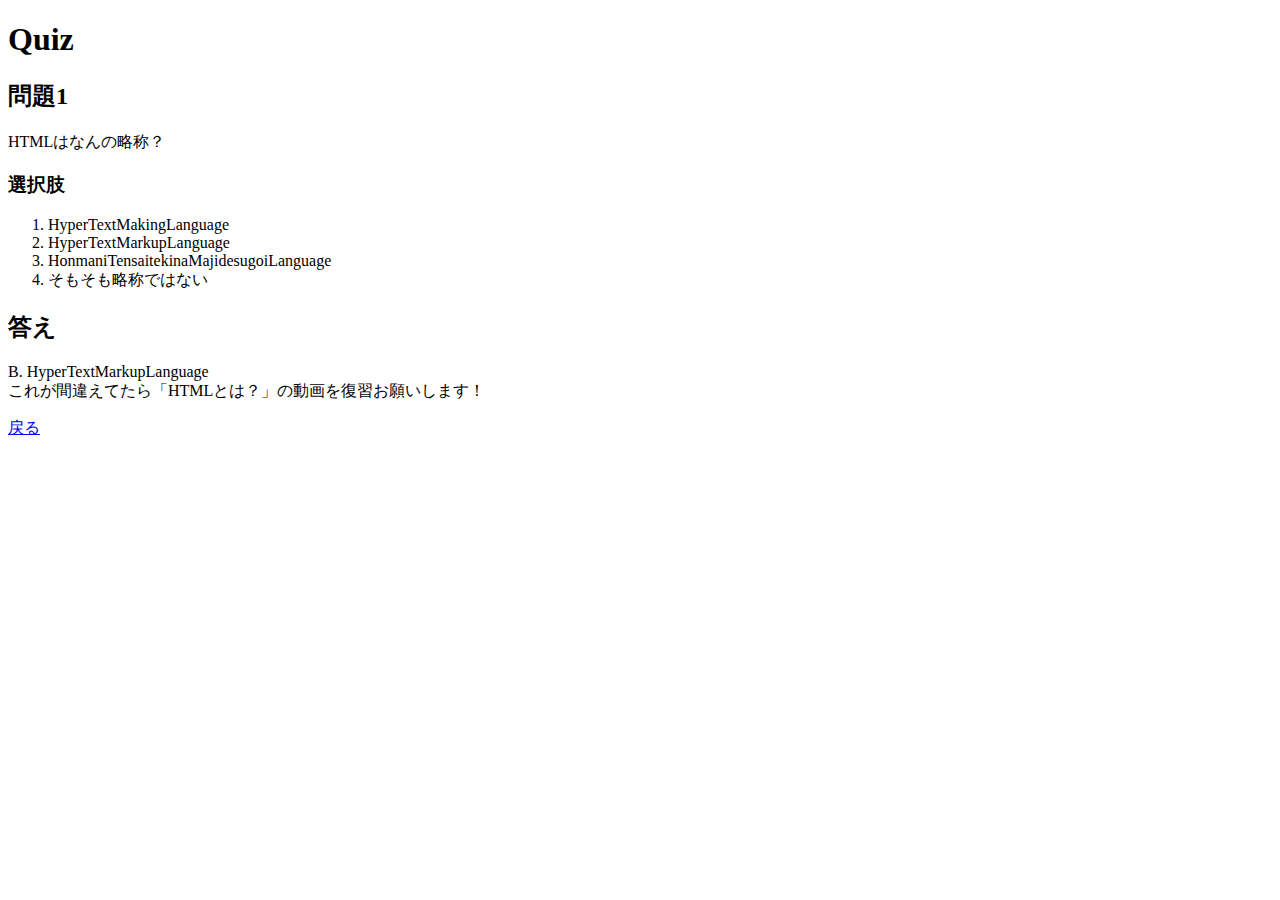
==== question1.html @ 1c248bb5 "02.HTML作成" ====
<!DOCTYPE html>
<html lang="ja">
<head>
  <meta charset="UTF-8">
  <meta http-equiv="X-UA-Compatible" content="IE=edge">
  <meta name="viewport" content="width=device-width, initial-scale=1.0">
  <title>問題1 | Quiz</title>
</head>
<body>
  <h1>Quiz</h1>
  <h2>問題1</h2>
  <p>
    HTMLはなんの略称？
  </p>
  <h3>選択肢</h3>
  <ol>
    <li>HyperTextMakingLanguage</li>
    <li>HyperTextMarkupLanguage</li>
    <li>HonmaniTensaitekinaMajidesugoiLanguage</li>
    <li>そもそも略称ではない</li>
  </ol>
  <h2>答え</h2>
  <p>
    B. HyperTextMarkupLanguage<br>
    これが間違えてたら「HTMLとは？」の動画を復習お願いします！
  </p>
  
  <a href="index.html">戻る</a>
</body>
</html>
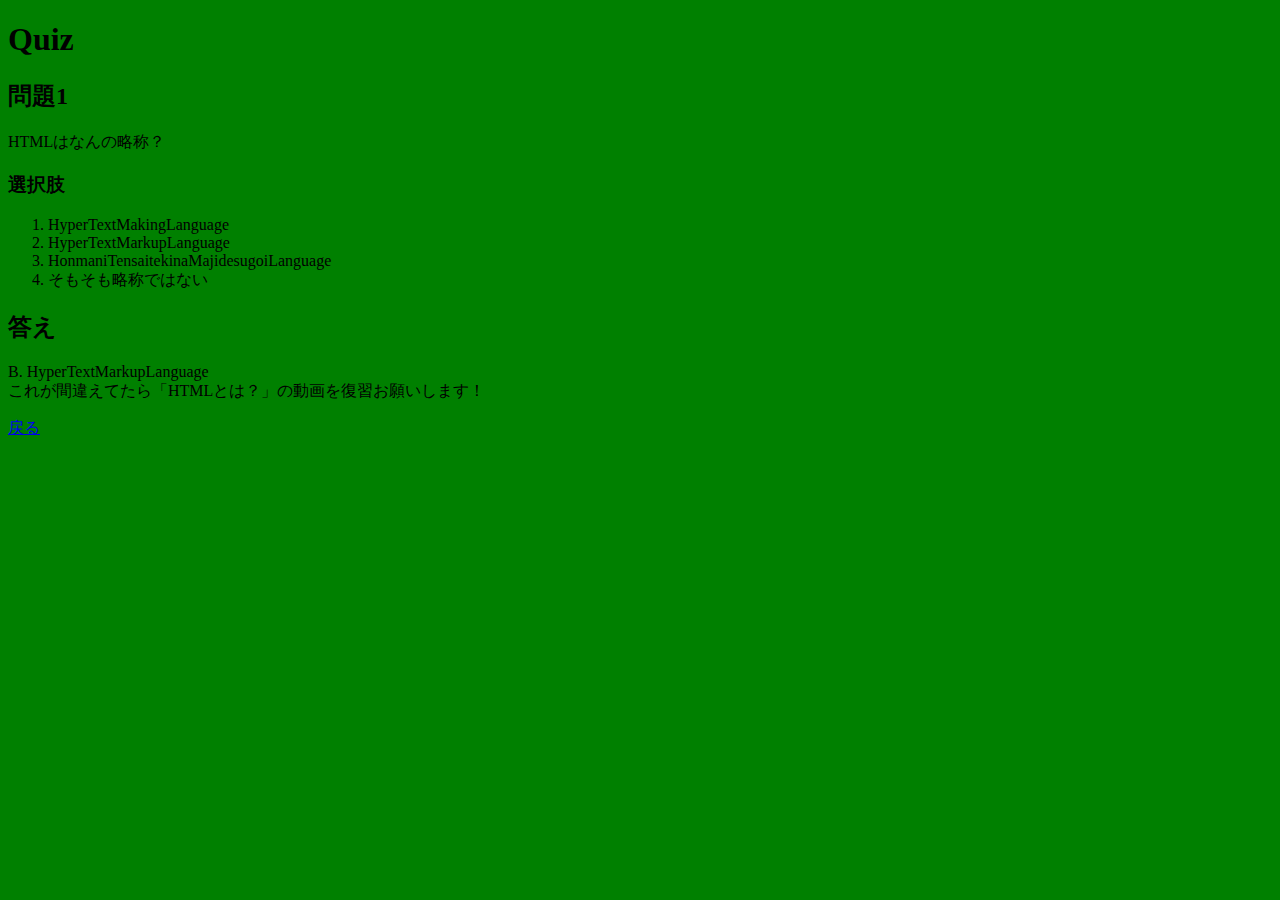
==== commit 4b573f18: "03.CSS設定" ====
--- a/question1.html
+++ b/question1.html
@@ -4,6 +4,7 @@
   <meta charset="UTF-8">
   <meta http-equiv="X-UA-Compatible" content="IE=edge">
   <meta name="viewport" content="width=device-width, initial-scale=1.0">
+  <link rel="stylesheet" href="style.css">
   <title>問題1 | Quiz</title>
 </head>
 <body>
--- a/style.css
+++ b/style.css
@@ -0,0 +1,3 @@
+body {
+  background-color: green;
+}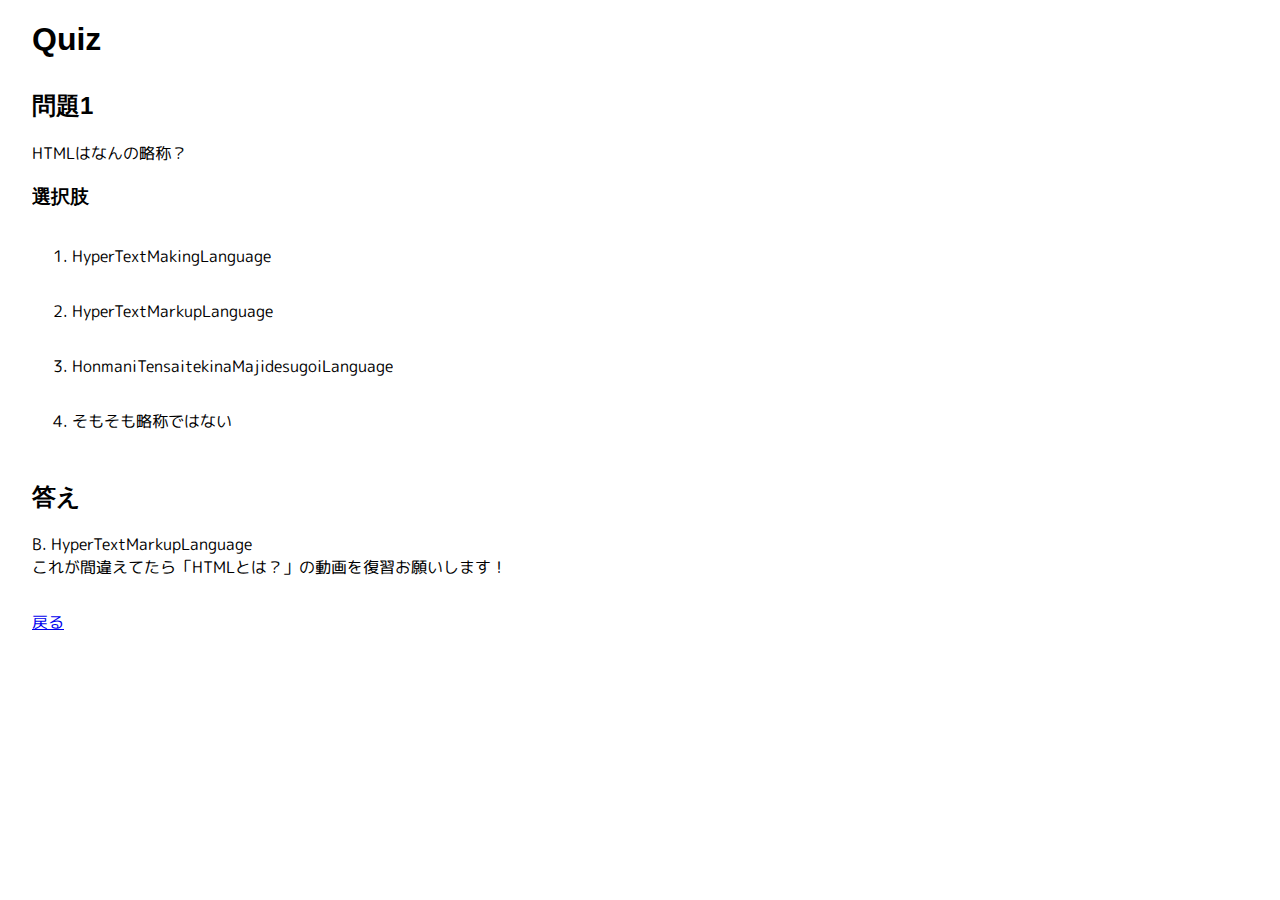
==== commit 547e5c5f: "05.レイアウト" ====
--- a/question1.html
+++ b/question1.html
@@ -8,24 +8,35 @@
   <title>問題1 | Quiz</title>
 </head>
 <body>
-  <h1>Quiz</h1>
-  <h2>問題1</h2>
-  <p>
-    HTMLはなんの略称？
-  </p>
-  <h3>選択肢</h3>
-  <ol>
-    <li>HyperTextMakingLanguage</li>
-    <li>HyperTextMarkupLanguage</li>
-    <li>HonmaniTensaitekinaMajidesugoiLanguage</li>
-    <li>そもそも略称ではない</li>
-  </ol>
-  <h2>答え</h2>
-  <p>
-    B. HyperTextMarkupLanguage<br>
-    これが間違えてたら「HTMLとは？」の動画を復習お願いします！
-  </p>
-  
-  <a href="index.html">戻る</a>
+  <div id="main">
+    <h1>Quiz</h1>
+
+    <div class="section">
+      <h2>問題1</h2>
+      <p>
+        HTMLはなんの略称？
+      </p>
+      <h3>選択肢</h3>
+      <ol>
+        <li>HyperTextMakingLanguage</li>
+        <li>HyperTextMarkupLanguage</li>
+        <li>HonmaniTensaitekinaMajidesugoiLanguage</li>
+        <li>そもそも略称ではない</li>
+      </ol>
+    </div>
+
+    <div class="section">
+      <h2>答え</h2>
+      <p>
+        B. HyperTextMarkupLanguage<br>
+        これが間違えてたら「HTMLとは？」の動画を復習お願いします！
+      </p>
+    </div>
+
+    <div class="section">
+    <a href="index.html">戻る</a>
+    </div>
+
+</div>
 </body>
 </html>--- a/style.css
+++ b/style.css
@@ -1,3 +1,21 @@
-body {
-  background-color: green;
+@import url('https://fonts.googleapis.com/css2?family=M+PLUS+Rounded+1c:wght@300;800&display=swap');
+
+body{
+  font-family: 'M PLUS Rounded 1c', sans-serif;
+}
+
+h1,h2,h3{
+  font-family: "游ゴシック体", "YuGothic", "游ゴシック", "Yu Gothic", sans-serif;
+}
+
+ul li,ol li{
+  padding:1em 0;
+}
+
+#main{
+  padding:0 1.5em;
+}
+
+div.section {
+  margin-top:2em;
 }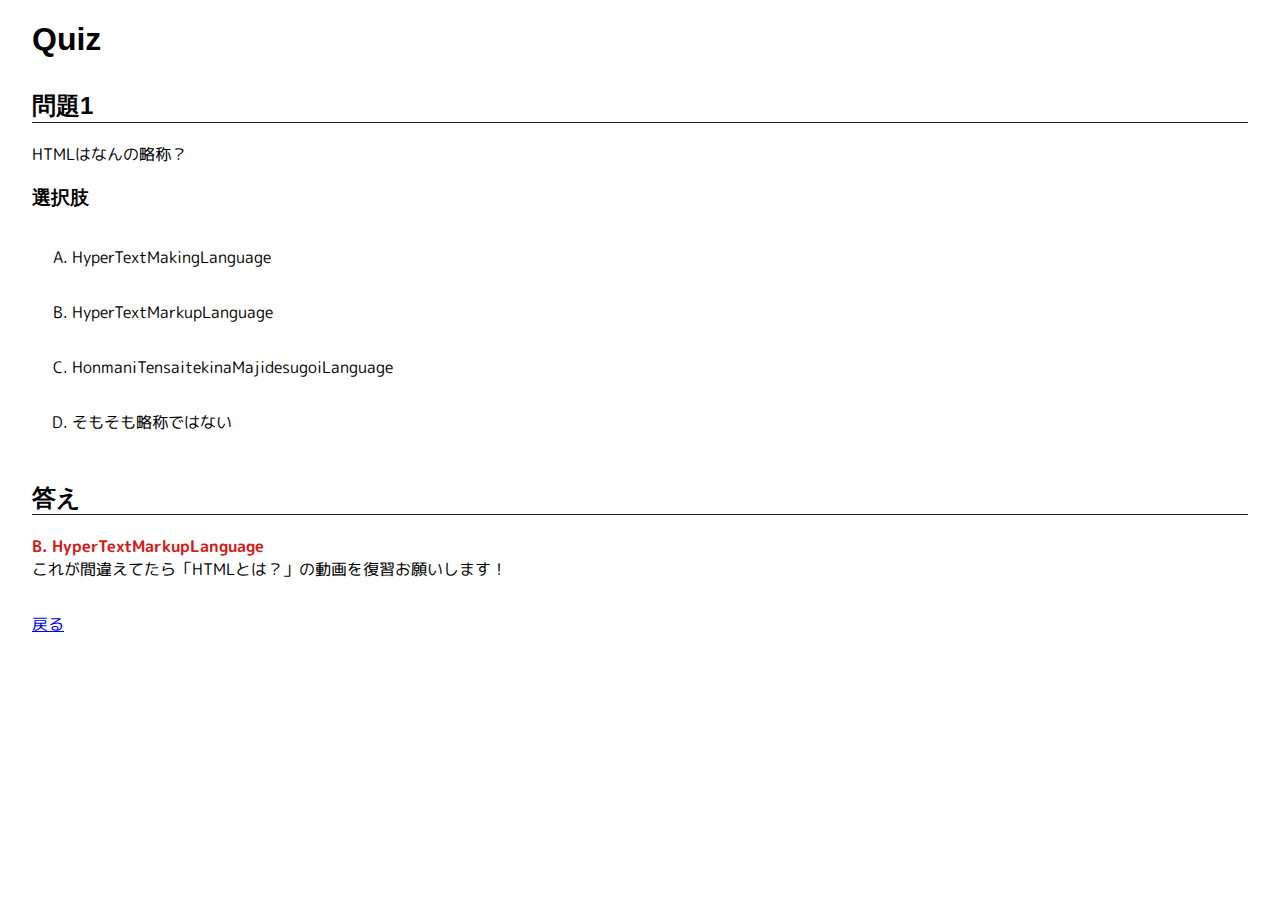
==== commit 1b08c1b0: "06.文字装飾" ====
--- a/question1.html
+++ b/question1.html
@@ -17,7 +17,7 @@
         HTMLはなんの略称？
       </p>
       <h3>選択肢</h3>
-      <ol>
+      <ol class="answers">
         <li>HyperTextMakingLanguage</li>
         <li>HyperTextMarkupLanguage</li>
         <li>HonmaniTensaitekinaMajidesugoiLanguage</li>
@@ -28,7 +28,7 @@
     <div class="section">
       <h2>答え</h2>
       <p>
-        B. HyperTextMarkupLanguage<br>
+        <span id="correct-answer">B. HyperTextMarkupLanguage</span><br>
         これが間違えてたら「HTMLとは？」の動画を復習お願いします！
       </p>
     </div>
--- a/style.css
+++ b/style.css
@@ -8,8 +8,21 @@
   font-family: "游ゴシック体", "YuGothic", "游ゴシック", "Yu Gothic", sans-serif;
 }
 
+h2{
+  border-bottom: 1px solid #1e2022;
+}
+
 ul li,ol li{
   padding:1em 0;
+}
+
+ol.answers{
+  list-style: upper-alpha;
+}
+
+span#correct-answer{
+  font-weight: bold;
+  color:rgb(212, 26, 26);
 }
 
 #main{
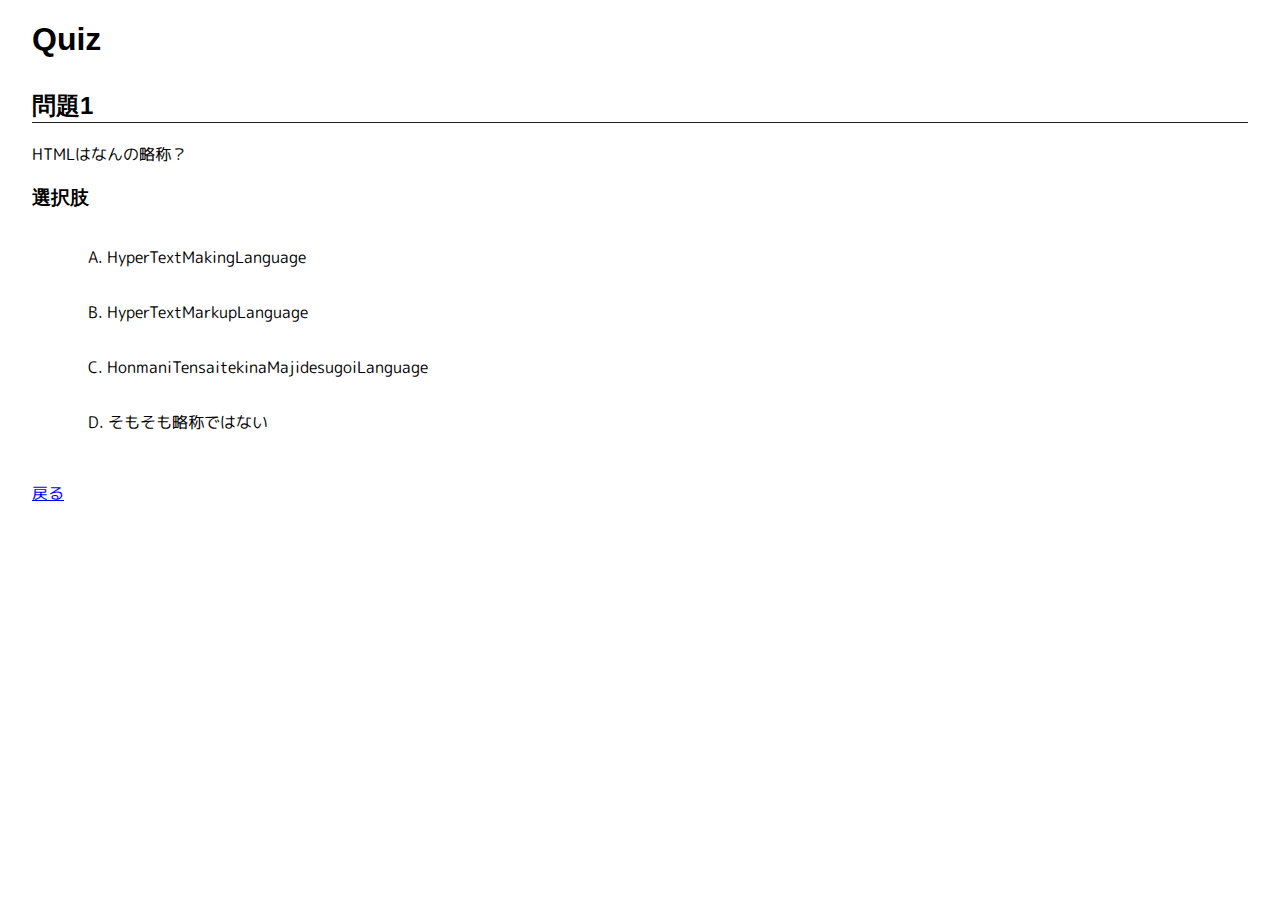
==== commit b0eef5c1: "07.擬似クラス" ====
--- a/question1.html
+++ b/question1.html
@@ -25,7 +25,7 @@
       </ol>
     </div>
 
-    <div class="section">
+    <div id="section-correct-answer" class="section">
       <h2>答え</h2>
       <p>
         <span id="correct-answer">B. HyperTextMarkupLanguage</span><br>
--- a/style.css
+++ b/style.css
@@ -1,34 +1,47 @@
+/*04CSSフォント設定*/
 @import url('https://fonts.googleapis.com/css2?family=M+PLUS+Rounded+1c:wght@300;800&display=swap');
-
+/*04CSSフォント設定*/
 body{
   font-family: 'M PLUS Rounded 1c', sans-serif;
 }
-
+/*04CSSフォント設定*/
 h1,h2,h3{
   font-family: "游ゴシック体", "YuGothic", "游ゴシック", "Yu Gothic", sans-serif;
 }
-
+/*06文字装飾*/
 h2{
   border-bottom: 1px solid #1e2022;
 }
-
+/*05レイアウト*/
 ul li,ol li{
-  padding:1em 0;
+  padding:1em;/*07擬似クラス*/
+  list-style-position: inside;/*07擬似クラス*/
 }
-
+/*06文字装飾*/
 ol.answers{
   list-style: upper-alpha;
 }
-
+/*07擬似クラス*/
+ol.answers li:hover{
+  border: 0.1em solid #1671cc;
+  background-color: chartreuse;
+  padding:0.9em;
+  cursor:pointer;
+}
+/*07擬似クラス*/
+div#section-correct-answer{
+  display:none;
+}
+/*06文字装飾*/
 span#correct-answer{
   font-weight: bold;
   color:rgb(212, 26, 26);
 }
-
+/*05レイアウト*/
 #main{
   padding:0 1.5em;
 }
-
+/*05レイアウト*/
 div.section {
   margin-top:2em;
 }